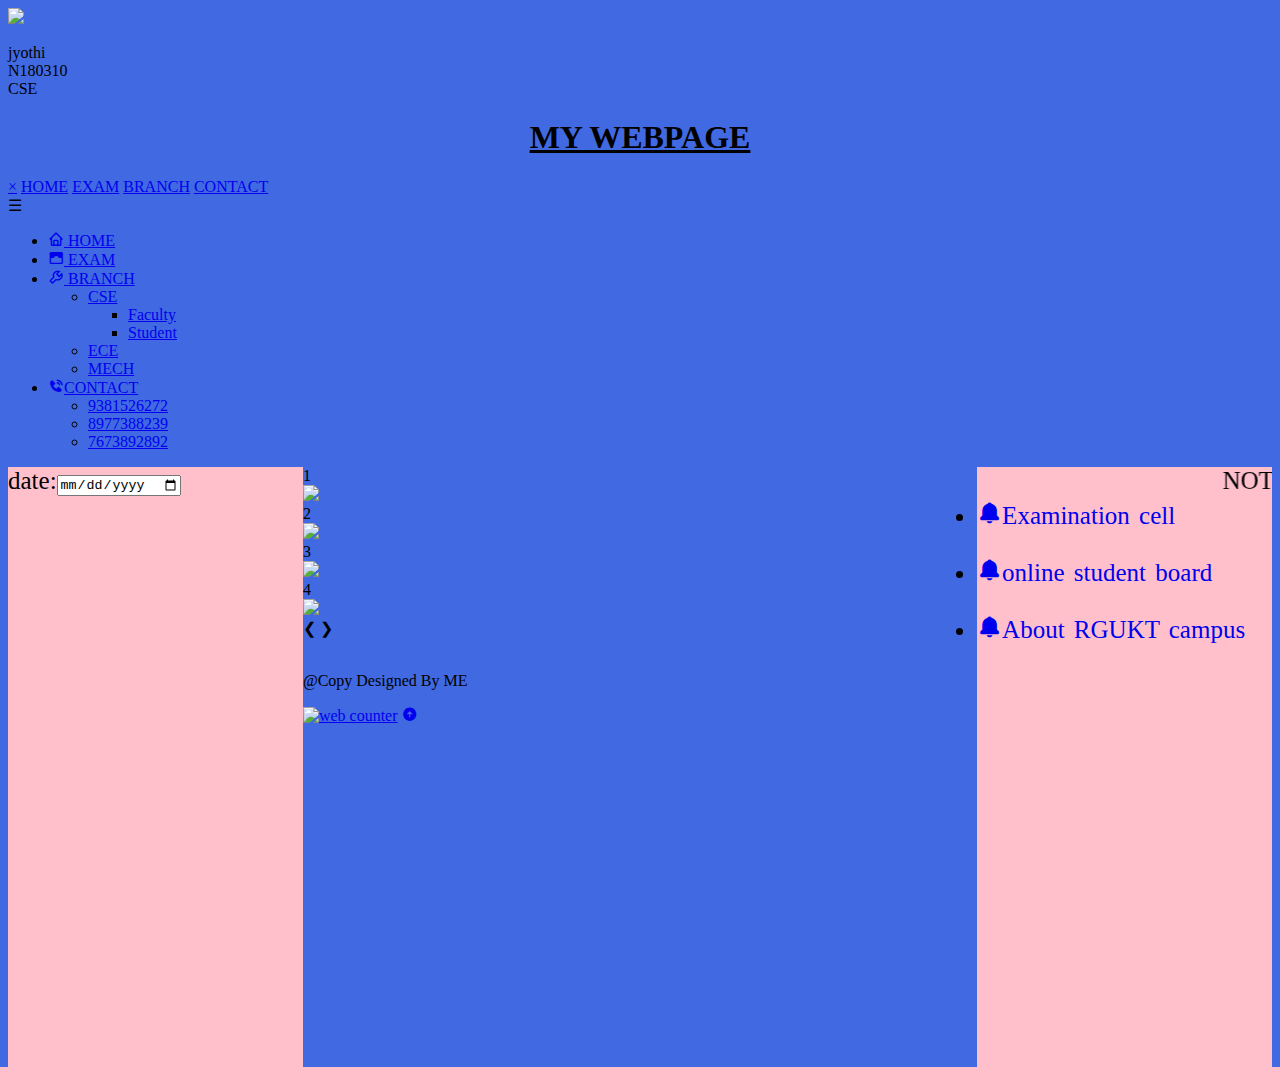
==== index.html @ f64cd2ef "upload website main html file" ====
<!DOCTYPE html>
<html>
<head>
	<meta charset="utf-8">
	<meta name="viewport" content="width=device-width, initial-scale=1">
	<title>WEBDESIGN</title>
	<link rel="stylesheet" href="WEB.CSS">
	<link href='https://unpkg.com/boxicons@2.1.2/css/boxicons.min.css' rel='stylesheet'>
   <script src="https://kit.fontawesome.com/8f65deafa9.js" crossorigin="anonymous"></script>
   <style type="text/css">
   	#notification{
   		background-color: PINK;
   		width: 23.33%;
   		float: right;
   		height: 600px;
   		font-size: 25PX;
   		word-spacing: 3px;   
   	}
   	.back{
   		background-color: BLUE;
   		border-radius: 20px;
   	}
   	.top a{
   		text-decoration: none;
   	}

   	#filter{
   		background-color: PINK;
   		width: 23.33%;
   		float: left;
   		height: 600px;
        font-size: 25px;
   		color: black;
   	}
   	.backf{
   		background-color: skyblue;
   		border-radius: 20px;
   	}
   	.right li{
   		list-style-type: none;
   	}
   	.right a{
   		text-decoration: none;
   	}
   </style>

</head>
<body style="background-color:royalblue" >
	<div class="div1"> 
	
	<div class="container" >

  <img src="jyo.jpg" class="image">
  <div class="overlay">
    <p class="textp">jyothi <br> N180310 <br>CSE</p>
    
  </div>
</div>
	<div class="div2">
	<h1 class="h2" align="center"> <u>MY WEBPAGE</u></h1>
</div>
</div> 

	<div id="slidenav" class="slidenav">
      
      <a href="javascript:void(0)" class="closeicon" id="closeicon" onclick="closnav()">&times;</a>
		<a href="#">HOME</a>
		<a href="#">EXAM</a>
		<a href="#">BRANCH</a>
		<a href="#">CONTACT</a>
	</div>
	<span class="icon" id="menuicon" onclick="opennav()">&#9776;</span>



		<div class="navbar">

			<ul>
				<li class="active"><a href="#"><i class='bx bx-home' ></i> HOME</a></li>
				<li><a href="index.html"><i class='bx bxs-inbox bx-rotate-180' ></i> EXAM</a></li>
				<li><a href="#"><i class='bx bx-wrench'></i></i> BRANCH</a>

				 <div class="sub-menu">
				<ul>
	<li class="hover-me"><a href="#">CSE</a><i class="fa fa-angle-right"></i>
         <div class="sub-menu2">
			<ul>
				<li><a href="#">Faculty</a></li>
 				<li> <a href="login.html">Student</a>
    		 				</li>
		 		</ul>
				</div>
			 </li>
			<li><a href="#">ECE</a></li>
			<li><a href="#">MECH</a></li>
			</ul>
				</div>
			</li>

				<li><a href="#"><i class='bx bxs-phone-call' ></i>CONTACT</a>
				<div class="contact">
					<ul>
					<li><a href="mapping.html">9381526272</a><i class="fa fa-angle-right"></i>

					<li><a href="mapping.html">8977388239</a><i class="fa fa-angle-right"></i>
						
					<li><a href="mapping.html">7673892892</a><i class="fa fa-angle-right"></i>
						
				</li>
					
				</div>
			</ul>
		 
		</div>

		
		 <div id="notification" >
			<marquee >NOTIFICATION</marquee>
			
		 <div class="top"> 
			<li><a href="https://examcell.rguktn.ac.in/"><i class='bx bxs-bell' ></i>Examination cell</a></li><br>
		    <li><a href="https://intranet.rguktn.ac.in/SMS/"><i class='bx bxs-bell' ></i>online student board</a></li><br>		
		    <li><a href="https://rguktn.ac.in/"><i class='bx bxs-bell' ></i>About RGUKT campus </a></li>
		 </div> 
		</div>
          
		<div id="filter">
			<form action="method">
					date:<input type="date" name="" value="">
			</form>

		</div>


		<div class="slideshow-container">
			<div class="mySlide fade">
				<div class="numtext">1</div> 
				<img src="img1.jpg">
			</div>
	
			<div class="mySlide fade">
				 <div class="numtext">2</div> 
				<img src="img2.jpg">
			</div>
		
			<div class="mySlide fade">
				<div class="numtext">3</div>
				<img src="img3.jpg">
			</div>
			<div class="mySlide fade">
				 <div class="numtext">4</div> 
				<img src="img4.jpg">
			</div>
			<div class="button">
			<a class="prev" onclick="plusSlides(-1)">&#10094;</a>
			<a class="next" onclick="plusSlides(1)">&#10095;</a>
</div>
		</div>
		<br>
		<div style="text-align: center">
			<div class="dots">
			<span class="dot" onclick="currentSlides(1)"></span>
			<span class="dot" onclick="currentSlides(2)"></span>
			<span class="dot" onclick="currentSlides(3)"></span>
			<span class="dot" onclick="currentSlides(4)"></span>
			<span class="dot" onclick="currentSlides(5)"></span>
		</div>
	</div>

		<div id="some">
<div class="by">
			<p>@Copy Designed By ME</p></div>
		<div class="counter">

<a href="https://www.hitwebcounter.com" target="_blank">
<img src="https://hitwebcounter.com/counter/counter.php?page=8013442&style=0005&nbdigits=5&type=page&initCount=0" title="Free Counter" Alt="web counter"   border="0" /></a>                                    
                                    
                                        
                                          
                              
<a href="#"><i class='bx bxs-up-arrow-circle' ></i></a>                          
            </div>                                           
        </div>

   <script  src="WEB1.js"></script> 
  <script>
  	function opennav()
  	{
  		document.getElementById("slidenav").style.width="175px";

  		  document.getElementById("menuicon").style.display="block";
  	}
  	function closnav()
  	{

  		document.getElementById("slidenav").style.width="0";

  		document.getElementById("slidenav").style.display="block";
  	}
  </script>

</body>
</html>
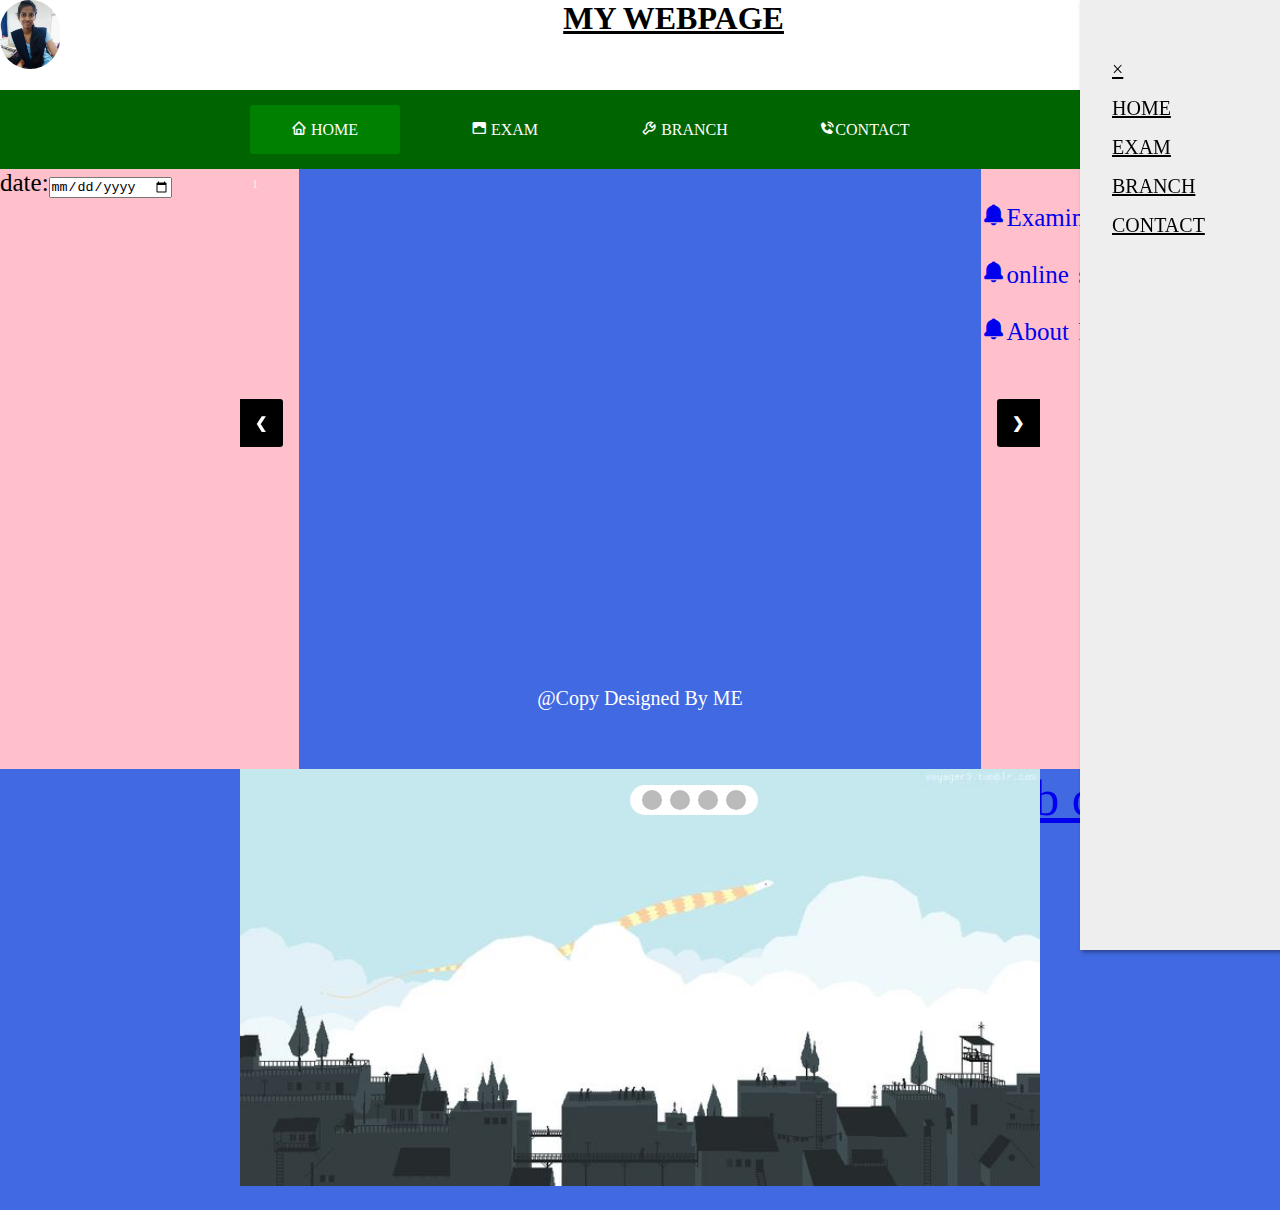
==== commit 8e6164b2: "Update index.html" ====
--- a/index.html
+++ b/index.html
@@ -51,10 +51,6 @@
 	<div class="container" >
 
   <img src="jyo.jpg" class="image">
-  <div class="overlay">
-    <p class="textp">jyothi <br> N180310 <br>CSE</p>
-    
-  </div>
 </div>
 	<div class="div2">
 	<h1 class="h2" align="center"> <u>MY WEBPAGE</u></h1>
@@ -200,4 +196,4 @@
   </script>
 
 </body>
-</html>+</html>
--- a/WEB.CSS
+++ b/WEB.CSS
@@ -0,0 +1,384 @@
+*{
+	margin: 0;
+	padding: 0;
+	box-shadow: border-box;
+}
+.container {
+  position: relative;
+  width: 30%;
+}
+
+
+.image {
+  display: block;
+  width:60PX;
+  height:20PX;
+  height: auto;
+  border-radius: 95PX;
+}
+
+.overlay {
+  position: absolute;
+  bottom: 100%;
+  left: 0;
+  right: 0;
+  background-color: white;
+  overflow: hidden;
+  width:60PX;
+  height:20PX;
+  border-radius: 95PX;
+  transition: .5s ease;
+  opacity: 0.6;
+ }
+ .container:hover .overlay {
+  bottom: 0;
+  height: 100%;
+}
+
+.textp {
+  color: black;
+  font-size: 10px;
+  position: absolute;
+  /*padding-top: 20px;
+  padding-right:24PX;*/
+  padding:15px;
+  font-weight: bold;
+  text-align: center;
+}
+.div1{
+	background-color: white;
+	width: 100%;
+	height: 10vh;
+	display: flex;
+	flex-direction: row;
+
+
+}
+.div2{
+	width: 70%;
+	display: flex;
+	justify-content: start;
+	text-align: center;
+
+
+
+}
+.h2{
+	text-align: start;
+	font-family: !important;
+	/*padding-top: 4px;*/
+	/*padding-bottom: 19px;*/
+	padding-left: 20%;
+	color: black;
+}
+/*.img1{
+	width: 67px;
+	height: 67px;
+	border-radius: 45px;
+
+}*/
+
+.navbar{
+
+	background: rgb(0,100,0);
+	text-align: center;
+}
+
+.navbar ul{
+	display: inline-flex;
+	list-style: none;
+	color: #fff;
+}
+.navbar ul li{
+	width: 120px;
+	margin: 15px;
+	padding: 15px;
+
+}
+.navbar ul li a{
+	text-decoration: none;
+	color: #fff;
+}
+.active,.navbar ul li:hover
+{
+	background: #2bab0d;
+	border-radius: 3px;
+}
+
+.sub-menu{
+	display: none;
+}
+.navbar ul li:hover .sub-menu
+{
+	display: block;
+	position: absolute;
+	background: rgb(0, 100, 0);
+	margin-top: 15px;
+	margin-left: -15px;
+	z-index: 1;
+
+}
+.navbar ul li:hover .sub-menu ul
+{
+	display: block;
+	margin: 10px;
+}
+.navbar ul li:hover .sub-menu ul li
+{
+ width: 150px;
+ padding: 10px;
+ border-bottom: 1px dotted #fff;
+ background: transparent;
+ border-radius: 0;
+ text-align: left;
+}
+.navbar ul li:hover .sub-menu ul li:last-child{
+	border-bottom: none;
+
+}
+.navbar ul li:hover .sub-menu ul li a:hover{
+	color: #b2ff00;
+}
+
+.fa-angle-right{
+	float: right;
+}
+.sub-menu2{
+	display: none;
+}
+
+.hover-me:hover .sub-menu2{
+	position: absolute;
+	display: block;
+	margin-top: -40px;
+	margin-left: 140px;
+	background: rgb(0, 100, 0 );
+}
+
+.contact{
+	display: none;
+	z-index: 1;
+}
+.navbar ul li:hover .contact{
+	display: block;
+	position: absolute;
+	background: rgb(0, 100, 0);
+	margin-top: 15px;
+	margin-left: 15px;
+	
+}
+.navbar ul li:hover .contact ul{
+   display: block;
+   margin: 10px;
+}
+.navbar ul li:hover .contact ul li{
+	width: 150px;
+	padding: 10px;
+	border-bottom: 1px dotted#fff;
+	border-radius: 0;
+	background: transparent;
+	text-align: left;
+}
+
+.fa-angle-right{
+	float: right;
+}
+/*.mapping{
+	display: none;
+}
+.hover-me:hover .mapping{
+	position: absolute;
+	display: block;
+	margin-top: -40px;
+	margin-left: 140px;
+	background-color: rgb(0, 100, 0);
+}*/
+
+
+.slidenav{
+	height: 100%;
+	width: 200px;
+	position: fixed;
+	z-index: 1;
+	top: 0;
+	right: 0;
+	background-color: #eee;
+	box-shadow: 2px 2px 4px rgba(0, 0, 0, 0.4);
+	transition: 0.5s;
+	padding-top: 50px;
+	margin-left: 0px;
+
+}
+.slidenav a{
+	padding: 8px 8px 8px 32px;
+	font-size: 20px;
+	color: #000;
+	display: block;
+	transition: 0.4s;
+
+}
+.slidenav a:hover{
+	text-decoration: none;
+
+}
+
+.icon{
+	float: right;
+   margin: 15px 30px;
+   font-size: 35px;
+   color: #0fff;
+   cursor: pointer;
+}
+ .slidenav.closeicon{
+	position: absolute;
+	/*top: 0;*/
+	right: 25px;
+	font-size: 40px;
+	margin:4px ;
+	text-decoration: none;
+	color: #000;
+}
+
+/*.top{
+	margin-top: 20px;
+	padding: 5px;
+}*/
+
+.contact{
+	display: none;
+}
+.navbar ul li:hover .contact{
+	display: block;
+	position: absolute;
+	background: rgb(0, 100, 0);
+	margin-top: 15px;
+	margin-left: 15px;
+
+}
+.top li{
+	list-style-type: none;
+}
+
+
+.slideshow-container .mySlide fade{
+	width: 100%;
+	height: 100%;
+	overflow: hidden;
+	display: none;
+}
+.mySlide img{
+	width: 100%;
+}
+.slideshow-container{
+	max-width: 800px;
+	height: 500px;
+	position: relative;
+	margin: auto;
+}
+.prev, .next{
+	cursor: pointer;
+	position: absolute;
+	top: 50%;
+	width: auto;
+	padding: 15px;
+	margin-top: -20px;
+	color: white;
+	background: #000;
+	font-weight: bold;
+	font-size: 15px;
+	transition: 0.4s ease;
+	border-radius: 0 3px 3px 0;
+	user-select: none;
+}
+
+.next{
+	right: 0;
+	border-radius: 3px 0 0 3px;
+}
+.prev:hover, .next:hover{
+	background-color: rgba(0, 0, 0, 0.8);
+}
+.text{
+	color: #f2f2f2;
+	font-size: 15px;
+	padding: 8px 12px;
+	position: absolute;
+	width: 100%;
+	text-align: center;
+	bottom: 8px;
+}
+.numtext{
+	color: #f2f2f2;
+	font-size: 12px;
+	padding: 8px 12px;
+	position: absolute;
+	top: 0;
+}
+.dots{
+	text-align: center;
+	position: absolute;
+	bottom: 5px;
+	left: 43%;
+	background: white;
+	padding: 5px 10px;
+	height: 20px;
+	margin-top: 2px 0px 2px;
+	margin: 80px;
+	border-radius: 15px;
+
+}
+
+
+.dot{
+	cursor: pointer;
+	height: 20px;
+	width: 20px;
+	margin: 0 4px;
+	background-color: #bbb;
+	border-radius: 50%;
+	display: inline-block;
+	margin:  0 2px;
+	transition: background-color 0.6s ease;
+}
+.active, .dot:hover{
+	background: green;
+}
+
+.fade{
+	-webkit-animation-name: fade;
+	-webkit-animation-duration: 1.0s;
+	animation-name: fade;
+	animation-duration: 1.0s;
+	padding: 40px 0px 20px;*/
+	position: absolute;
+	top: 0;
+}
+@-webkit-keyframes fade{
+	from {opacity: .4;}
+	to{opacity: 1;}
+}
+@keyframes fade{
+
+	from {opacity: .4;}
+	to{opacity: 1;}
+}
+
+
+.counter{
+	/*text-align: right;*/
+	padding-left:75% ;
+
+}
+.counter a{
+	padding-right: 40px;
+	font-size: 50px;
+
+}
+.by{
+	text-align: center;
+	font-size: 20px;
+
+}
+.by p{
+	color: white;
+}
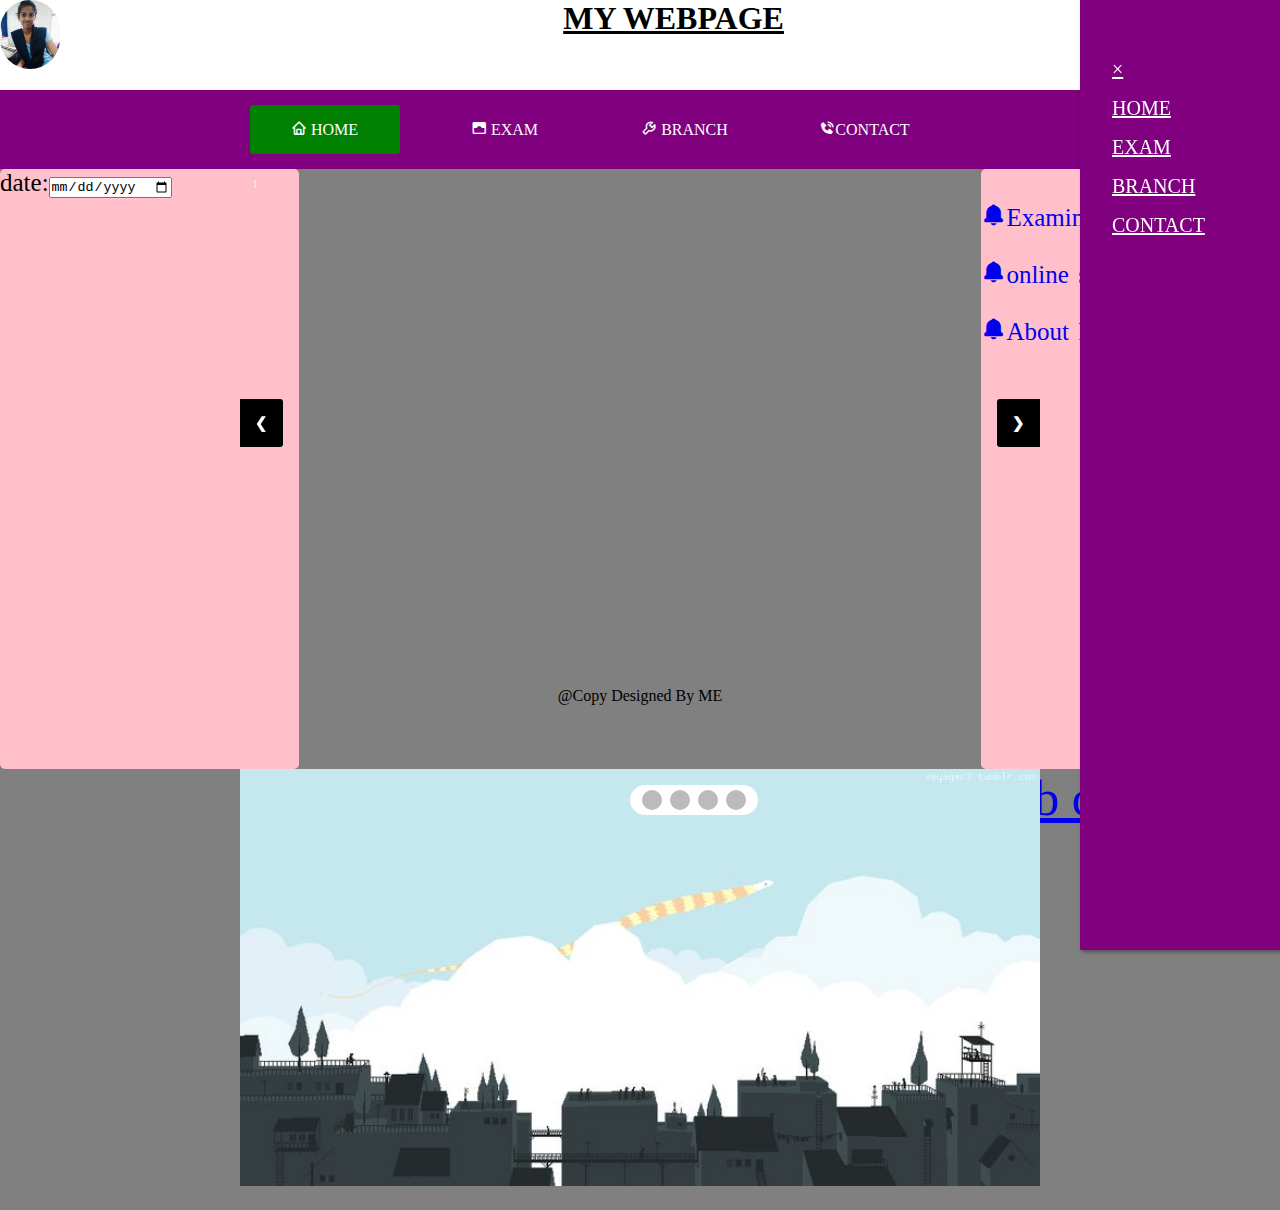
==== commit 000183f0: "Add files via upload" ====
--- a/index.html
+++ b/index.html
@@ -14,10 +14,11 @@
    		float: right;
    		height: 600px;
    		font-size: 25PX;
-   		word-spacing: 3px;   
+   		word-spacing: 3px;
+   		border-radius: 5px; 
    	}
    	.back{
-   		background-color: BLUE;
+   		background-color: gray;
    		border-radius: 20px;
    	}
    	.top a{
@@ -31,6 +32,7 @@
    		height: 600px;
         font-size: 25px;
    		color: black;
+   		border-radius: 5px;
    	}
    	.backf{
    		background-color: skyblue;
@@ -45,12 +47,12 @@
    </style>
 
 </head>
-<body style="background-color:royalblue" >
+<body style="background-color:grey" >
 	<div class="div1"> 
 	
 	<div class="container" >
 
-  <img src="jyo.jpg" class="image">
+  <img src="jyo.jpg" class="image" title="ADHIKARI RATNA JYOTHI">
 </div>
 	<div class="div2">
 	<h1 class="h2" align="center"> <u>MY WEBPAGE</u></h1>
@@ -164,12 +166,13 @@
 	</div>
 
 		<div id="some">
-<div class="by">
-			<p>@Copy Designed By ME</p></div>
+			<center><p>@Copy Designed By ME</p></center>
+		</div>
+
 		<div class="counter">
 
-<a href="https://www.hitwebcounter.com" target="_blank">
-<img src="https://hitwebcounter.com/counter/counter.php?page=8013442&style=0005&nbdigits=5&type=page&initCount=0" title="Free Counter" Alt="web counter"   border="0" /></a>                                    
+		<a href="https://www.hitwebcounter.com" target="_blank">
+		<img src="https://hitwebcounter.com/counter/counter.php?page=8013442&style=0005&nbdigits=5&type=page&initCount=0" title="Free Counter" Alt="web counter"   border="0" /></a>                                    
                                     
                                         
                                           
@@ -196,4 +199,4 @@
   </script>
 
 </body>
-</html>
+</html>--- a/WEB.CSS
+++ b/WEB.CSS
@@ -80,7 +80,7 @@
 
 .navbar{
 
-	background: rgb(0,100,0);
+	background: purple;
 	text-align: center;
 }
 
@@ -202,7 +202,7 @@
 	z-index: 1;
 	top: 0;
 	right: 0;
-	background-color: #eee;
+	background-color: purple;
 	box-shadow: 2px 2px 4px rgba(0, 0, 0, 0.4);
 	transition: 0.5s;
 	padding-top: 50px;
@@ -212,7 +212,7 @@
 .slidenav a{
 	padding: 8px 8px 8px 32px;
 	font-size: 20px;
-	color: #000;
+	color: white;
 	display: block;
 	transition: 0.4s;
 
@@ -250,7 +250,7 @@
 .navbar ul li:hover .contact{
 	display: block;
 	position: absolute;
-	background: rgb(0, 100, 0);
+	background: purple;
 	margin-top: 15px;
 	margin-left: 15px;
 
